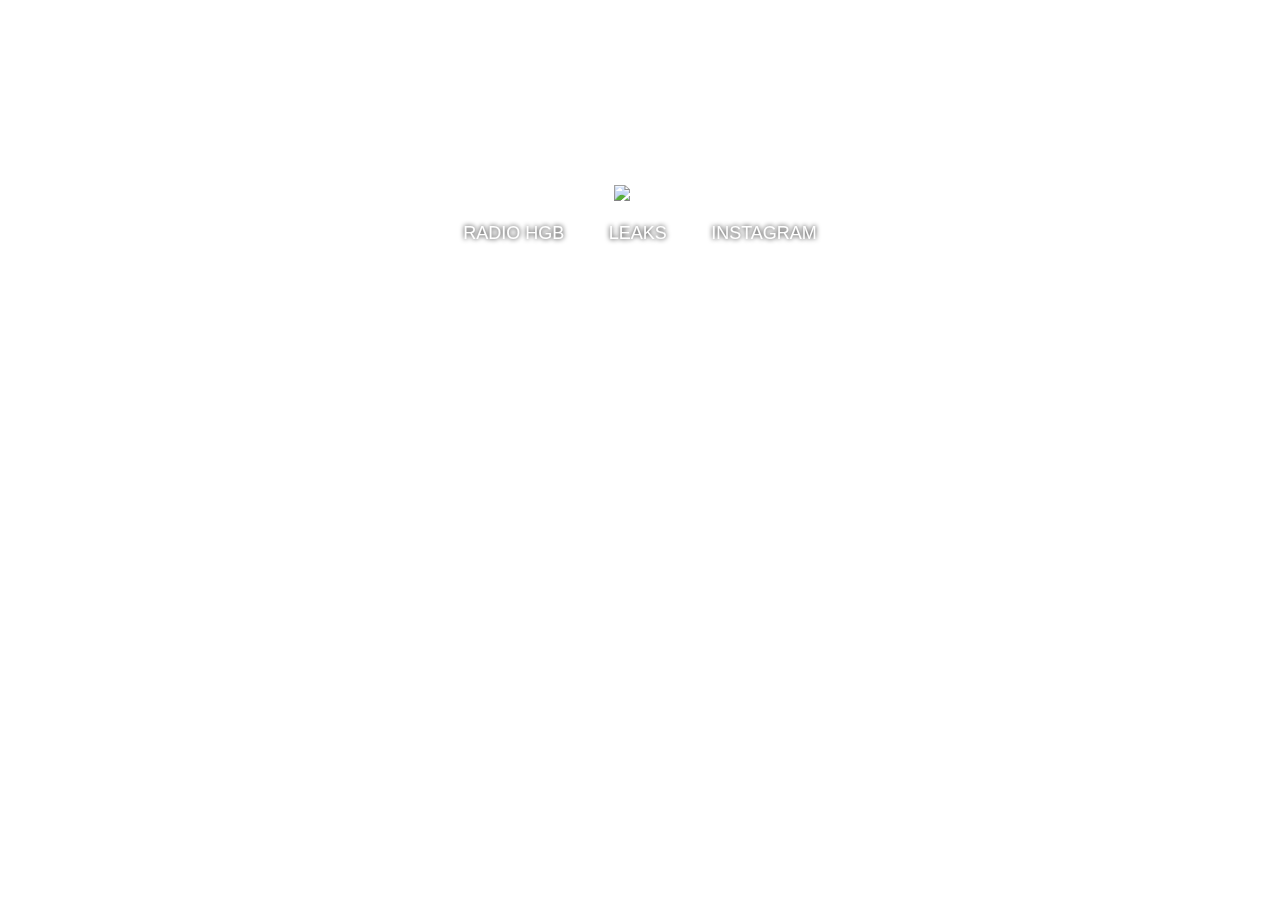
==== leaks.html @ 51a2892a "Add files via upload" ====
<!DOCTYPE html>
<html lang="en" data-theme="yotsuba">
<head>
    <meta charset="UTF-8">
    <meta name="viewport" content="width=device-width, initial-scale=1.0">
    <link rel="icon" href="media\icon2.ico" type="image/x-icon"/>
    <title>@hgb</title>
    <link rel="stylesheet" href="assets/css/style1.css">
    <style>
        /* Add these CSS rules to adjust the size of the video */
        .Post-body video {
            max-width: 100%; /* Ensure the video does not exceed the container width */
            height: auto; /* Maintain aspect ratio */
            width: 100%; /* Make the video responsive */
            margin-bottom: 1rem; /* Add some bottom margin for spacing */
        }
    </style>
</head>
<body>
    <script>
        // Check if the user is logged in
        var loggedIn = localStorage.getItem("loggedIn");
        if (!loggedIn) {
            // If not logged in, redirect to index.html
            window.location.href = "index.html";
        }

        function logout() {
            // Remove the login status from local storage
            localStorage.removeItem("loggedIn");
            // Redirect to the login page
            window.location.href = "index.html";
        }
    </script>

    <cart-store
        crsf-token-name="CRAFT_CSRF_TOKEN"
        crsf-token="7TKosqPfh_X4TLtDBOL7nXzXXazH7PQ9uCN_m_GX3DOg708C4F808oZZ-sXwusOfwRP9NEiQrM8Nrg_-o4GxRN5LFsPEz59E158GNoUUZog="
    ></cart-store>

    <product-store></product-store>
    
    <main class="Main">
        <div class="Page">
            <section class="Header Header--home">
                <nav class="Nav">
                    
                </nav>
                <h1><a href="2443.html">/l/ - Leaks</a></h1>
            </section>
            <hr>

            <section class="Thread Thread--full">

                <section class="Post Post--op">

                    <div class="Post-body">

                        <div class="Post-fileMeta">
                            File: <a href="media\dontry.mp4" target="_blank">dontry.mp4</a> (4,477,569 bytes)
                        </div>

                        <file-preview
                            class="FilePreview"
                            type="video"
                            preview-src="media\dontry.mp4"
                            full-src="media\dontry.mp4.mp4"
                            url="media\dontry.mp4">
                        </file-preview>

                        <header class="Post-header">
                            <span class="Post-title">Hellsingdevilorg.exe</span>
                            <span class="Post-name">basictroll</span>
                            07/12/2023(Tue)19:20:00 No.665
                        </header>

                        <section class="Post-comment">
                            HGB *leak<br /><br />
                            offshino mavyrmldy ily.chrxsz luangelus shot by shark0k.
                        <br> prod ch2mera & 1blamecrxz
                                            </section>

                    </div>
<br><br><br>
<!-- Form to add a new post -->
<section class="Box Box--default">
    <header class="Box-header">
        <h2>Add Post:</h2>
    </header>
    <section class="Box-body">
        <input type="text" id="newPostName" placeholder="Your Name">
        <br><br>
        <textarea id="newPostContent" rows="4" cols="50" placeholder="Enter your post content here..."></textarea><br>
        <button onclick="addPost()">Submit</button>
    </section>
</section>
</div>
</main>

    <script src="script2.js"></script>
    
</body>
</html>
---- assets/css/style1.css ----
html[data-theme=dark-vampire] {
    --text-color-1: #800000;
    --text-color-2: #880000;
    --text-color-3: #ff0000;
    --text-color-4: #1400EE;
    --text-color-5: #8d765a;
    --field-color-1: #663399;
    --field-color-2: #1C1C1C;
    --border-color-1: #D9BFB7;
    --bg-color-1: #1C1C1C;
    --bg-color-2: #363636;
  }
  
  * {
    box-sizing: border-box;
  }
  
  html {
    font-family: sans-serif;
    font-size: 13px;
    min-height: 100%;
    line-height: 1.25;
    background-image: linear-gradient(var(--bg-color-1), var(--bg-color-2) 200px);
  }
  
  body {
    margin: 0;
    padding: 0.5rem;
  }
  
  ul, ol {
    list-style: none;
    padding: 0;
    margin: 0;
  }
  
  figure {
    margin: 0;
  }
  
  blockquote {
    margin: 0;
  }
  
  h1, h2, h3, h4, h5 {
    margin: 0;
    font-size: inherit;
    font-weight: inherit;
  }
  
  p {
    margin: 0;
  }
  
  a {
    color: inherit;
    text-decoration: none;
  }
  
  img, video {
    vertical-align: top;
  }
  
  button, input, select, option {
    font-size: 1rem;
  }
  
  hr {
    border: none;
    border-top: 1px solid var(--border-color-1);
    width: 100%;
    margin: 0;
  }
  
  img, video {
    max-width: 100%;
  }
  
  form {
    display: contents;
  }
  
  form label {
    display: block;
    margin-bottom: 0.25rem;
  }
  
  form input[type=text],
  form input[type=submit],
  form select,
  form button {
    padding: 0.25rem;
  }
  
  form input[type=submit],
  form button:not(:disabled) {
    cursor: pointer;
  }
  
  dl, dt, dd {
    margin: 0;
  }
  
  address-form {
    display: contents;
  }
  
  .Box {
    width: 100%;
    max-width: calc(800px + 2rem);
    margin: auto;
    border: 1px solid var(--text-color-2);
    color: var(--text-color-1);
    background-color: var(--bg-color-1);
    padding: 10px;
    margin-bottom: 15px;
  }
  
  .Box-header {
    background-color: var(--field-color-1);
    color: var(--text-color-2);
    padding: 8px;
    border-radius: 5px 5px 0 0;
  }
  
  .Box-body {
    padding: 10px;
    background: white;
  }
  
  .Box--announcement .Box-header {
    background-color: var(--text-color-2);
    color: white;
  }
  
  .Box--announcement p:not(:last-child) {
    margin-bottom: 10px;
  }
  
  .Box--faq .Box-header {
    background-color: var(--field-color-1);
    color: var(--text-color-2);
  }
  
  .Box--faq .Box-body {
    background-color: var(--bg-color-2);
  }
  
  /* CSS code with modification to make images not clickable */
  .FilePreview {
    cursor: default;
    float: left;
    margin-top: 0.25rem;
    display: block;
    pointer-events: none;
  }
  
  .FilePreview.is-expanded {
    clear: both;
    float: revert;
    position: relative;
    overflow: hidden;
    margin-right: 1rem;
  }
  
  .FilePreview:not(.is-expanded) {
    margin-right: 1rem;
  }
  
  .Post--op .FilePreview {
    margin-bottom: 0.5rem;
  }
  
  .Post--reply .FilePreview:not(.is-expanded) video {
    max-width: 125px;
    max-height: 125px;
  }
  
  .Post--op .FilePreview:not(.is-expanded) video {
    max-width: 250px;
    max-height: 250px;
  }
  
  .Header {
    text-align: center;
  }
  
  .Header--home {
    margin-bottom: 1rem;
  }
  
  .Header h1 {
    font-size: 2rem;
    font-weight: bold;
  }
  
  .Thread {
    clear: both;
  }
  
  .Thread:after {
    content: "";
    display: table;
    clear: both;
  }
  
  .Thread-header a {
    color: var(--text-color-4);
    text-decoration: underline;
  }
  
  .Thread-header a:hover {
    color: red;
  }
  
  .Thread-summary {
    color: var(--text-color-5);
  }
  
  .Thread-summary img {
    height: 1.25rem;
    width: auto;
  }
  
  .Thread-summary a {
    color: var(--text-color-4);
  }
  
  .Thumbnail {
    text-align: center;
    display: inline-block;
    padding: 1rem;
    width: 200px;
    max-width: calc(50% - 1rem);
  }
  
  .Thumbnail img,
  .Thumbnail video {
    margin: auto;
  }
  
  .Thumbnail--thread img,
  .Thumbnail--thread video {
    border: 1px solid var(--text-color-2);
  }
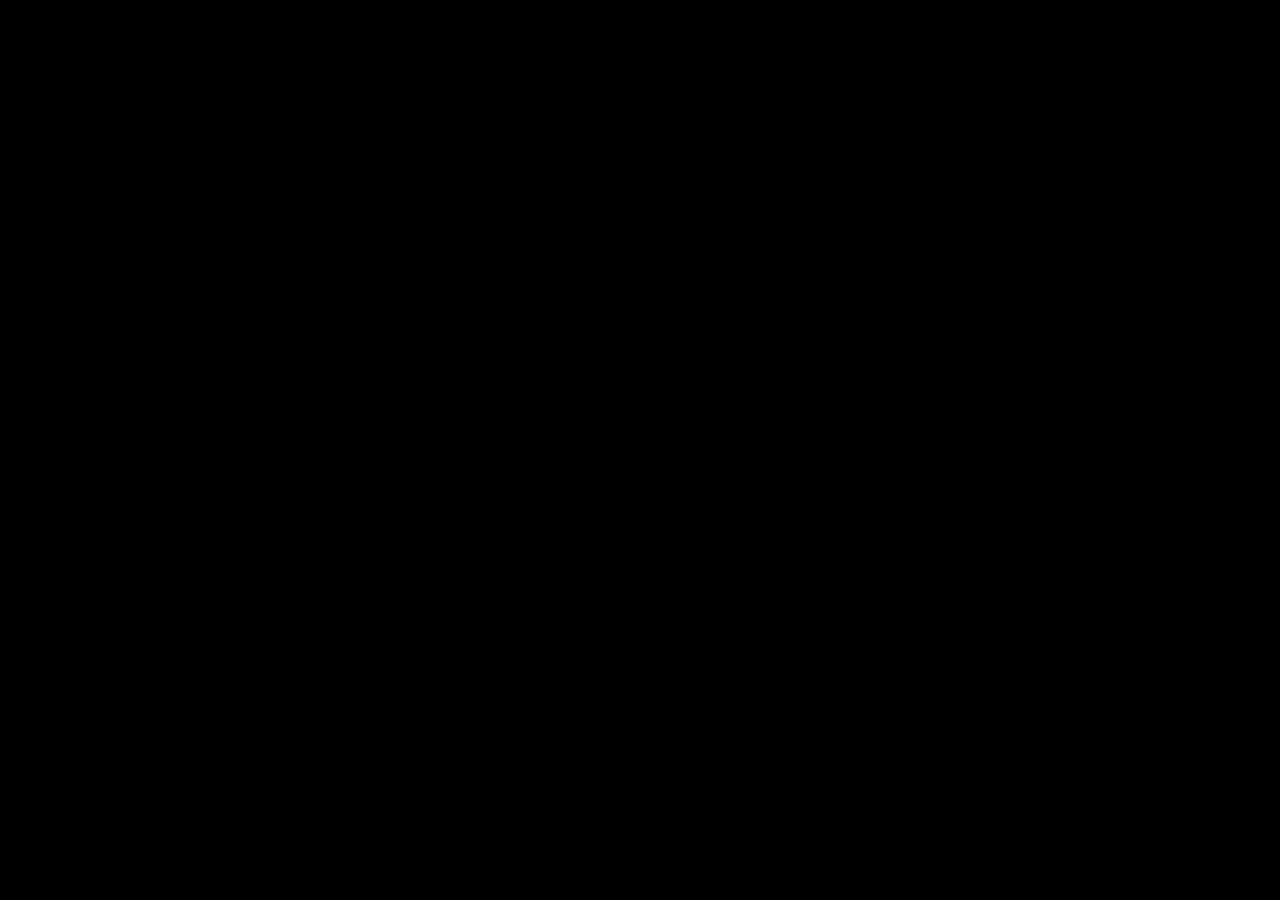
==== commit 8e3f00a7: "Add files via upload" ====
--- a/leaks.html
+++ b/leaks.html
@@ -1,103 +1,22 @@
 <!DOCTYPE html>
-<html lang="en" data-theme="yotsuba">
+<html lang="en">
 <head>
-    <meta charset="UTF-8">
-    <meta name="viewport" content="width=device-width, initial-scale=1.0">
-    <link rel="icon" href="media\icon2.ico" type="image/x-icon"/>
-    <title>@hgb</title>
-    <link rel="stylesheet" href="assets/css/style1.css">
-    <style>
-        /* Add these CSS rules to adjust the size of the video */
-        .Post-body video {
-            max-width: 100%; /* Ensure the video does not exceed the container width */
-            height: auto; /* Maintain aspect ratio */
-            width: 100%; /* Make the video responsive */
-            margin-bottom: 1rem; /* Add some bottom margin for spacing */
-        }
-    </style>
+<meta charset="UTF-8">
+<link rel="icon" href="media\icon3.ico" type="image/x-icon"/>
+<meta name="viewport" content="width=device-width, initial-scale=1.0, maximum-scale=1.0, user-scalable=0">
+<title>@hgb</title>
+<link rel="stylesheet" href="assets/css/style2.css">
 </head>
 <body>
-    <script>
-        // Check if the user is logged in
-        var loggedIn = localStorage.getItem("loggedIn");
-        if (!loggedIn) {
-            // If not logged in, redirect to index.html
-            window.location.href = "index.html";
-        }
+    <div class="video-container">
+        <video autoplay loop id="background-video" playsinline>
+            <source src="media/comp2.mp4" type="video/mp4">
+            Your browser does not support the video tag.
+        </video>
+    </div>
+    <div class="content">
 
-        function logout() {
-            // Remove the login status from local storage
-            localStorage.removeItem("loggedIn");
-            // Redirect to the login page
-            window.location.href = "index.html";
-        }
-    </script>
-
-    <cart-store
-        crsf-token-name="CRAFT_CSRF_TOKEN"
-        crsf-token="7TKosqPfh_X4TLtDBOL7nXzXXazH7PQ9uCN_m_GX3DOg708C4F808oZZ-sXwusOfwRP9NEiQrM8Nrg_-o4GxRN5LFsPEz59E158GNoUUZog="
-    ></cart-store>
-
-    <product-store></product-store>
-    
-    <main class="Main">
-        <div class="Page">
-            <section class="Header Header--home">
-                <nav class="Nav">
-                    
-                </nav>
-                <h1><a href="2443.html">/l/ - Leaks</a></h1>
-            </section>
-            <hr>
-
-            <section class="Thread Thread--full">
-
-                <section class="Post Post--op">
-
-                    <div class="Post-body">
-
-                        <div class="Post-fileMeta">
-                            File: <a href="media\dontry.mp4" target="_blank">dontry.mp4</a> (4,477,569 bytes)
-                        </div>
-
-                        <file-preview
-                            class="FilePreview"
-                            type="video"
-                            preview-src="media\dontry.mp4"
-                            full-src="media\dontry.mp4.mp4"
-                            url="media\dontry.mp4">
-                        </file-preview>
-
-                        <header class="Post-header">
-                            <span class="Post-title">Hellsingdevilorg.exe</span>
-                            <span class="Post-name">basictroll</span>
-                            07/12/2023(Tue)19:20:00 No.665
-                        </header>
-
-                        <section class="Post-comment">
-                            HGB *leak<br /><br />
-                            offshino mavyrmldy ily.chrxsz luangelus shot by shark0k.
-                        <br> prod ch2mera & 1blamecrxz
-                                            </section>
-
-                    </div>
-<br><br><br>
-<!-- Form to add a new post -->
-<section class="Box Box--default">
-    <header class="Box-header">
-        <h2>Add Post:</h2>
-    </header>
-    <section class="Box-body">
-        <input type="text" id="newPostName" placeholder="Your Name">
-        <br><br>
-        <textarea id="newPostContent" rows="4" cols="50" placeholder="Enter your post content here..."></textarea><br>
-        <button onclick="addPost()">Submit</button>
-    </section>
-</section>
-</div>
-</main>
-
-    <script src="script2.js"></script>
-    
+    </div>
+    <script src="assets/js/script2.js"></script>
 </body>
 </html>
--- a/assets/css/style2.css
+++ b/assets/css/style2.css
@@ -0,0 +1,125 @@
+body {
+  margin: 0;
+  padding: 0;
+  font-family: Arial, sans-serif;
+  overflow: hidden; 
+  background-color: black; /* Define o fundo da página como preto */
+}
+
+.video-container {
+  position: fixed;
+  top: 0;
+  left: 0;
+  width: 100%;
+  height: 100%;
+  overflow: hidden;
+  z-index: -1;
+}
+
+video {
+  min-width: 100%;
+  min-height: 100%;
+  width: auto;
+  height: auto;
+  position: absolute;
+  top: 50%;
+  left: 50%;
+  transform: translate(-50%, -50%);
+  filter: blur(8px);
+  pointer-events: none;
+}
+
+.content {
+  position: fixed;
+  top: 0;
+  left: 0;
+  width: 100%;
+  height: 100%;
+  z-index: 1;
+  text-align: center;
+  color: #fff;
+  padding: 20px;
+  box-sizing: border-box; /* Inclui padding na largura e altura */
+  background-color: transparent; /* Define o fundo como transparente */
+}
+
+
+
+
+.logo-container {
+  margin-top: 20px; /* Centraliza a logo verticalmente */
+}
+
+.links-container {
+  margin-top: 20px;
+}
+
+.links-container a {
+  margin: 0 20px;
+  color: #fff;
+  text-decoration: none;
+  font-size: 18px;
+  text-shadow: 0 0 5px black; 
+}
+
+.links-container a:hover {
+  text-decoration: underline;
+}
+
+.logo {
+  width: 100%; /* Define a largura da logo para ocupar 100% da largura do seu contêiner */
+  max-width: 800px; /* Define a largura máxima da logo */
+  margin: 0 auto; /* Centraliza horizontalmente */
+}
+
+.bandcamp-embed {
+  position: fixed;
+  top: 50%;
+  left: 50%;
+  transform: translate(-50%, -50%);
+}
+
+.bandcamp-iframe {
+  opacity: 0; /* Inicialmente define a opacidade como 0 */
+  transition: opacity 0.5s ease-in-out; /* Adiciona uma transição suave para a propriedade de opacidade */
+}
+
+.bandcamp-iframe.show {
+  opacity: 1; /* Ao adicionar a classe 'show', aumenta a opacidade para 1 */
+}
+
+
+
+/* Adiciona uma classe específica para centralizar no celular */
+@media only screen and (max-width: 768px) {
+  .logo {
+      width: 80%; /* Define a largura da logo para 80% para se adaptar à tela */
+      max-width: 300px; /* Define a largura máxima da logo */
+  }
+
+  .logo-container {
+      margin-top: calc(20vh - 120px); /* Centraliza a logo verticalmente */
+  }
+
+  .links-container {
+      margin-top: 20px; /* Ajusta o espaçamento superior entre os links */
+      text-align: center; /* Centraliza os links */
+  }
+
+  .links-container a {
+      margin: 0 15px; /* Reduzi a margem para 15px à esquerda e à direita */
+      color: #fff;
+      text-decoration: none;
+      font-size: 18px;
+      text-shadow: 0 0 5px black; /* Adiciona um contorno entre as letras */
+  }
+
+  video {
+      width: 100%; /* Garante que o vídeo ocupe 100% da largura do contêiner pai */
+      height: 100%; /* Garante que o vídeo ocupe 100% da altura do contêiner pai */
+      object-fit: cover; /* Faz com que o vídeo cubra todo o contêiner pai, mesmo que distorça */
+      filter: blur(12px); /* Aumenta o efeito de desfoque para compensar o tamanho reduzido do vídeo */
+  }
+}
+
+
